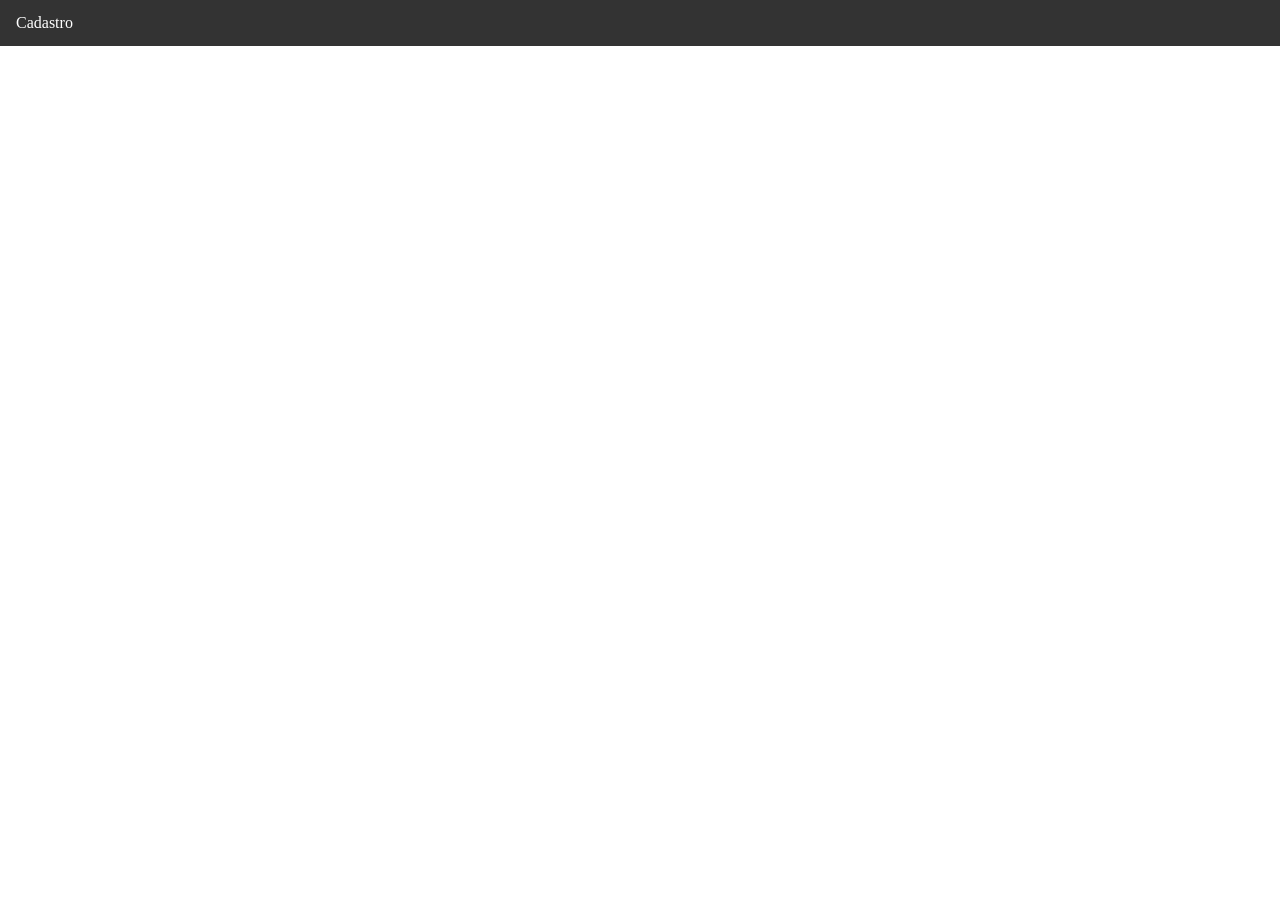
==== ESTUDOS/TaskList-JavaSpring/src/main/resources/templates/index.html @ f64d315c "upando o incio do estudos com spring" ====
<!DOCTYPE html>
<html xmlns:th="http://www.thymeleaf.org">
<head>
    <meta charset="UTF-8">
    <meta name="viewport" content="width=device-width, initial-scale=1.0">
    <title>Cadastro</title>
    <link rel="stylesheet" href="../static/Father.css">
</head>
<body>
    <!--Criação da NavBar-->
    <div class="DivWithNav">
            <nav>
                <ul>
                    <li><a href="/Cadastro">Cadastro</a></li>
                </ul>
            </nav>
    </div>
    
</body>
</html>
---- ESTUDOS/TaskList-JavaSpring/src/main/resources/static/Father.css ----
@import url(inputForm.css);
@import url(style.css);
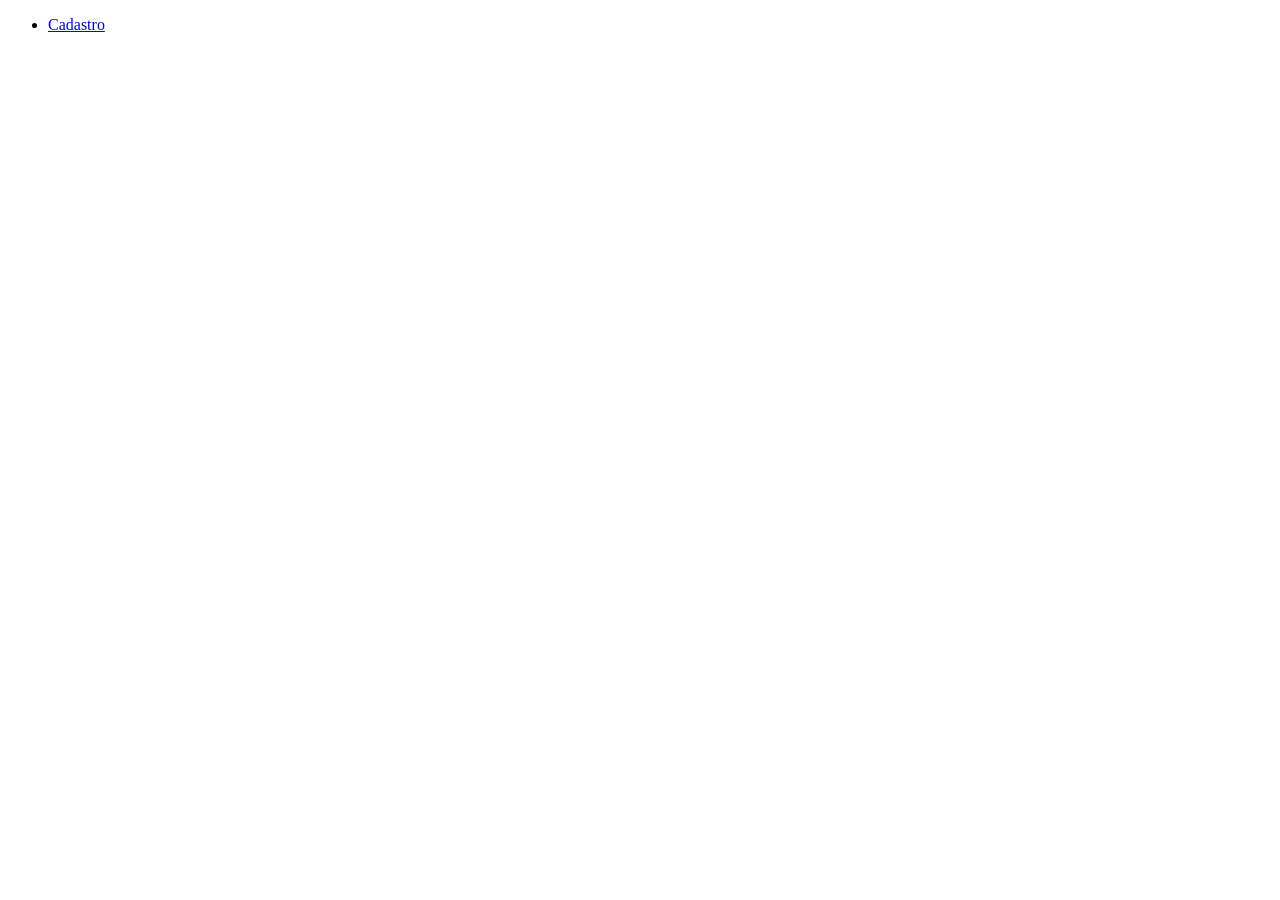
==== commit 3ab04d43: "upando meu script porco de trojan" ====
--- a/ESTUDOS/TaskList-JavaSpring/src/main/resources/templates/index.html
+++ b/ESTUDOS/TaskList-JavaSpring/src/main/resources/templates/index.html
@@ -4,7 +4,8 @@
     <meta charset="UTF-8">
     <meta name="viewport" content="width=device-width, initial-scale=1.0">
     <title>Cadastro</title>
-    <link rel="stylesheet" href="../static/Father.css">
+    <link th:href="@{/Css/Father.css}" rel="stylesheet" />
+
 </head>
 <body>
     <!--Criação da NavBar-->
